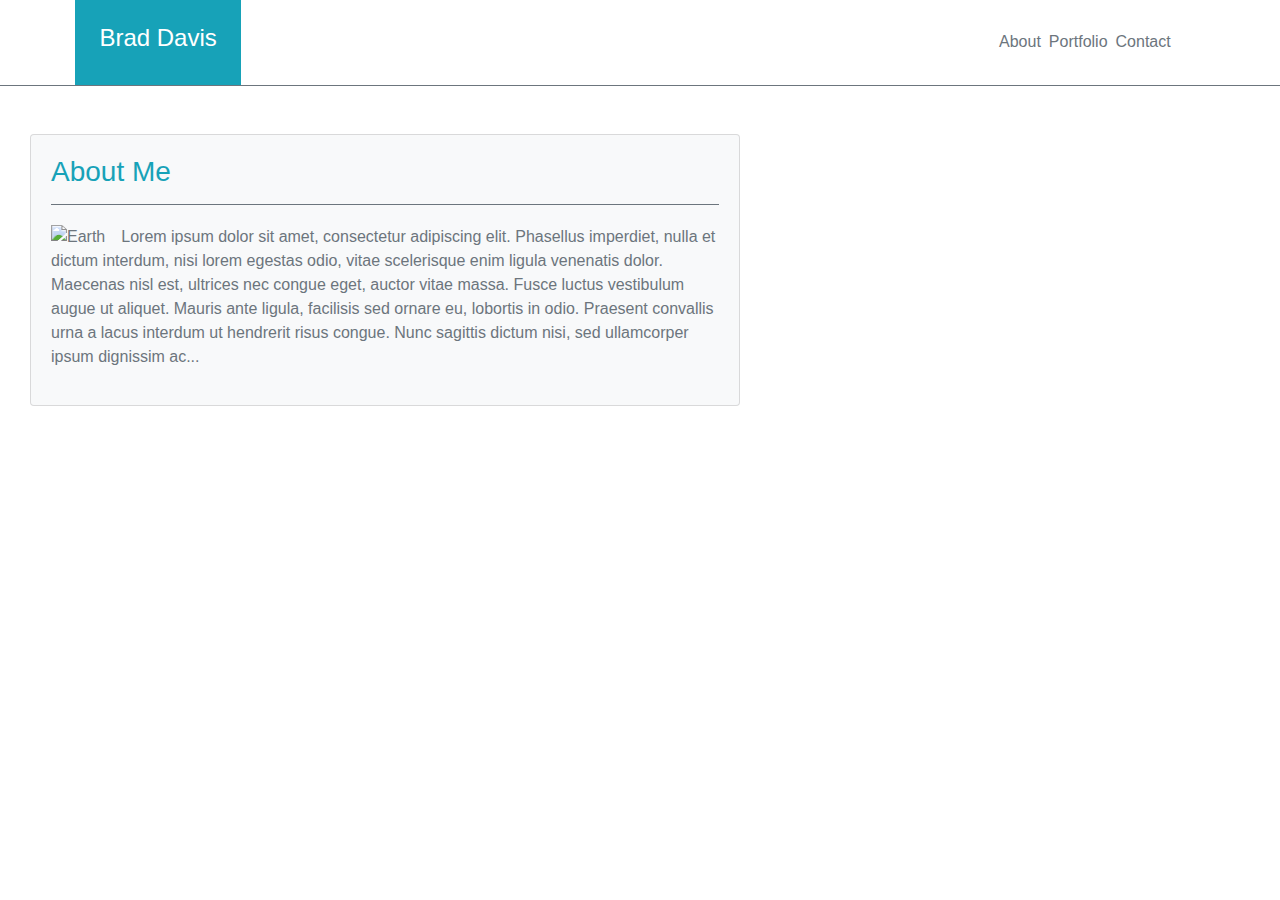
==== index.html @ d0a02397 "redesign of header/nav bar, create content for 'about me'" ====
<!DOCTYPE html>
<html lang="en">
<head>
    <meta charset="UTF-8">
    <meta name="viewport" content="width=device-width, initial-scale=1.0">
    <link rel="stylesheet" href="https://stackpath.bootstrapcdn.com/bootstrap/4.4.1/css/bootstrap.min.css" integrity="sha384-Vkoo8x4CGsO3+Hhxv8T/Q5PaXtkKtu6ug5TOeNV6gBiFeWPGFN9MuhOf23Q9Ifjh" crossorigin="anonymous">
    <link rel="stylesheet" href="style.css">
    <title>About</title>
</head>

<body>
  <nav class="navbar no-gutters d-flex flex-row justify-content-space-between sticky-top navbar-expand-sm mx-auto m-0 p-0 border-bottom border-secondary header-border" style="border-width: 20px">
    <div class="container mx-0 px-0">
      <div class="col-sm-6 text-center navbar-nav justify-content-center pr-0 float-sm-left">
       <a class="navbar-brand text-white px-4 py-4 mb-0 mx-0 bg-info" href=""><h4>Brad Davis</h4></a>
      </div>
    </div> 

    <div class="container"> 
      <div class="d-flex col-sm-7 navbar ml-auto p-1 text-sm-right justify-content-center">
        <div><a class="mx-1 text-secondary" href="#">About<span class="sr-only">(current)</span></a></div>
        <div><a class="mx-1 text-secondary" href="./portfolio.html">Portfolio</a></div>
        <div><a class="mx-1 text-secondary" href="./contact.html">Contact</a></div>
       </div>
    </div>
  </nav>
  
 <form class="container float-left mt-5 mb-5">
    <div class="col-sm-12 col-md-12 col-lg-8">
      <div class="card bg-light text-muted">
        <div class="card-body">
          <h3 class="card-title text-info pb-3 mb-0 border-bottom border-secondary">About Me</h3>
        </div>

        <picture class="card-body pt-0">
          <source media="(max-width: 799px)" srcset="./earth200x200.jpg">
          <source media="(min-width: 800px)" srcset="./earth150x150.jpg">
          <img src="./earth.jpg" alt="Earth" class="float-left mr-3" >
          <p>Lorem ipsum dolor sit amet, consectetur adipiscing elit. Phasellus imperdiet, nulla et dictum interdum, nisi lorem egestas odio, vitae scelerisque enim ligula venenatis dolor. Maecenas nisl est, ultrices nec congue eget, auctor vitae massa. Fusce luctus vestibulum augue ut aliquet. Mauris ante ligula, facilisis sed ornare eu, lobortis in odio. Praesent convallis urna a lacus interdum ut hendrerit risus congue. Nunc sagittis dictum nisi, sed ullamcorper ipsum dignissim ac...</p> 
        
        </picture>

  </form>


  <script src="https://code.jquery.com/jquery-3.4.1.slim.min.js" integrity="sha384-J6qa4849blE2+poT4WnyKhv5vZF5SrPo0iEjwBvKU7imGFAV0wwj1yYfoRSJoZ+n" crossorigin="anonymous"></script>
  <script src="https://cdn.jsdelivr.net/npm/popper.js@1.16.0/dist/umd/popper.min.js" integrity="sha384-Q6E9RHvbIyZFJoft+2mJbHaEWldlvI9IOYy5n3zV9zzTtmI3UksdQRVvoxMfooAo" crossorigin="anonymous"></script>
  <script src="https://stackpath.bootstrapcdn.com/bootstrap/4.4.1/js/bootstrap.min.js" integrity="sha384-wfSDF2E50Y2D1uUdj0O3uMBJnjuUD4Ih7YwaYd1iqfktj0Uod8GCExl3Og8ifwB6" crossorigin="anonymous"></script>
</body>
</html>
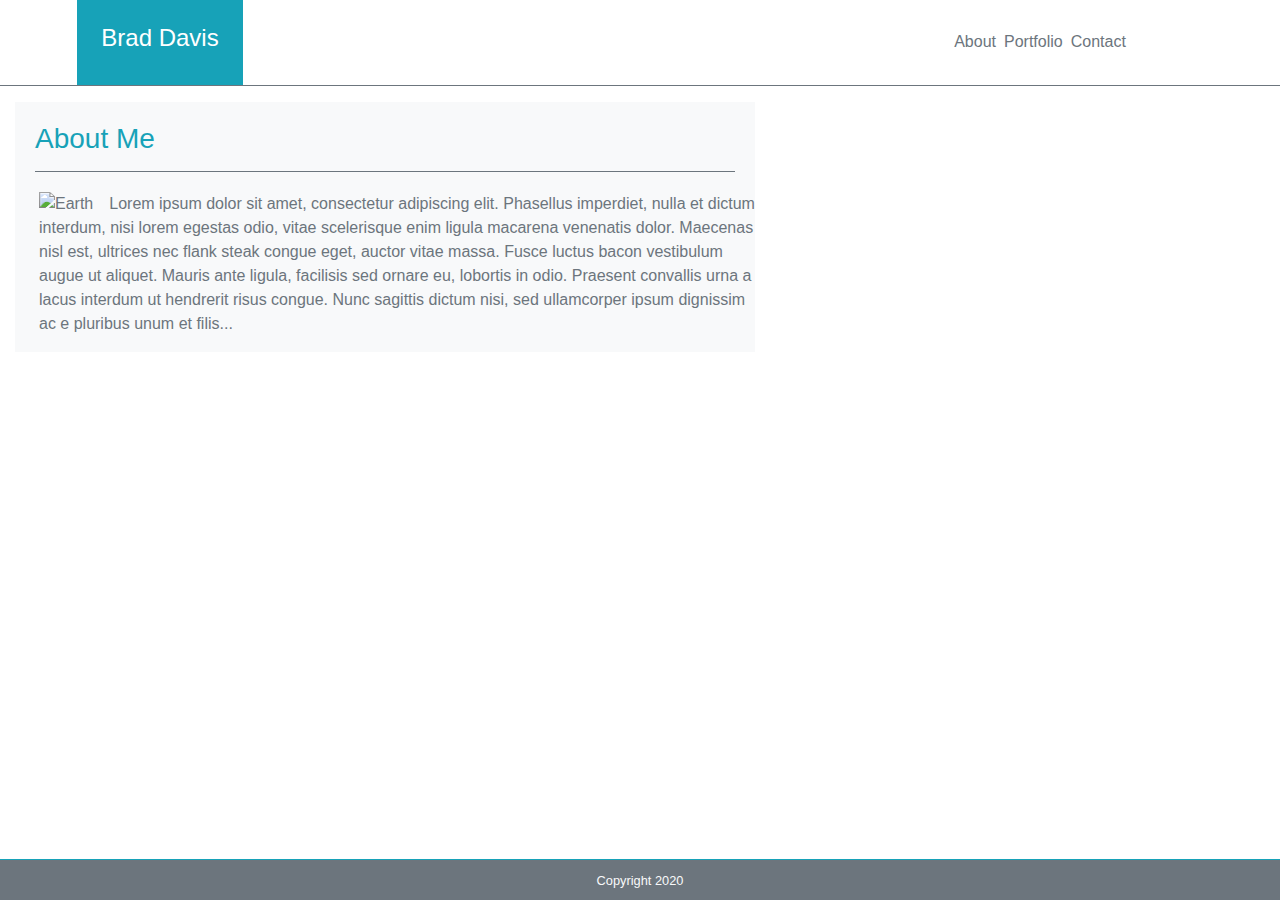
==== commit 4dcc23bc: "tweaking the index.html file to fix issues with image responsiveness, add sticky footer and formatti" ====
--- a/index.html
+++ b/index.html
@@ -9,15 +9,15 @@
 </head>
 
 <body>
-  <nav class="navbar no-gutters d-flex flex-row justify-content-space-between sticky-top navbar-expand-sm mx-auto m-0 p-0 border-bottom border-secondary header-border" style="border-width: 20px">
+  <nav class="navbar no-gutters d-flex flex-row justify-content-space-between sticky-top navbar-expand-sm mx-auto m-0 p-0 border-bottom border-secondary" style="border-width: 20px">
     <div class="container mx-0 px-0">
       <div class="col-sm-6 text-center navbar-nav justify-content-center pr-0 float-sm-left">
        <a class="navbar-brand text-white px-4 py-4 mb-0 mx-0 bg-info" href=""><h4>Brad Davis</h4></a>
       </div>
     </div> 
 
-    <div class="container"> 
-      <div class="d-flex col-sm-7 navbar ml-auto p-1 text-sm-right justify-content-center">
+    <div class="container px-0"> 
+      <div class="d-flex col-sm-9 navbar ml-auto p-1 text-sm-right justify-content-center">
         <div><a class="mx-1 text-secondary" href="#">About<span class="sr-only">(current)</span></a></div>
         <div><a class="mx-1 text-secondary" href="./portfolio.html">Portfolio</a></div>
         <div><a class="mx-1 text-secondary" href="./contact.html">Contact</a></div>
@@ -25,23 +25,31 @@
     </div>
   </nav>
   
- <form class="container float-left mt-5 mb-5">
+ <form class="container float-left mt-3 mb-5">
     <div class="col-sm-12 col-md-12 col-lg-8">
-      <div class="card bg-light text-muted">
+      <div class="row">
+       <div class="bg-light text-secondary">
         <div class="card-body">
           <h3 class="card-title text-info pb-3 mb-0 border-bottom border-secondary">About Me</h3>
         </div>
 
-        <picture class="card-body pt-0">
-          <source media="(max-width: 799px)" srcset="./earth200x200.jpg">
-          <source media="(min-width: 800px)" srcset="./earth150x150.jpg">
-          <img src="./earth.jpg" alt="Earth" class="float-left mr-3" >
-          <p>Lorem ipsum dolor sit amet, consectetur adipiscing elit. Phasellus imperdiet, nulla et dictum interdum, nisi lorem egestas odio, vitae scelerisque enim ligula venenatis dolor. Maecenas nisl est, ultrices nec congue eget, auctor vitae massa. Fusce luctus vestibulum augue ut aliquet. Mauris ante ligula, facilisis sed ornare eu, lobortis in odio. Praesent convallis urna a lacus interdum ut hendrerit risus congue. Nunc sagittis dictum nisi, sed ullamcorper ipsum dignissim ac...</p> 
-        
+        <div class="ml-4">
+        <picture class="img-responsive">
+          <source media="(max-width: 639px)" srcset="./earth300x300.jpg">
+          <source media="(min-width: 640px) and (max-width: 1023px)" srcset="./earth200x200.jpg">
+          <source media="(min-width: 1024px)" srcset="./earth150x150.jpg">
+          <img src="./earth.jpg" alt="Earth" class="float-left mr-3 img-responsive">
+          <p>Lorem ipsum dolor sit amet, consectetur adipiscing elit. Phasellus imperdiet, nulla et dictum interdum, nisi lorem egestas odio, vitae scelerisque enim ligula macarena venenatis dolor. Maecenas nisl est, ultrices nec flank steak congue eget, auctor vitae massa. Fusce luctus bacon vestibulum augue ut aliquet. Mauris ante ligula, facilisis sed ornare eu, lobortis in odio. Praesent convallis urna a lacus interdum ut hendrerit risus congue. Nunc sagittis dictum nisi, sed ullamcorper ipsum dignissim ac e pluribus unum et filis...</p> 
         </picture>
-
+        </div>
+       </div>
+      </div>
+    </div>
   </form>
 
+  <nav class="navbar d-flex flex-row fixed-bottom navbar-light bg-secondary border-top border-info justify-content-center">
+    <a href="#"><span class="text-light"><small>Copyright 2020</small></span></a>
+  </nav>
 
   <script src="https://code.jquery.com/jquery-3.4.1.slim.min.js" integrity="sha384-J6qa4849blE2+poT4WnyKhv5vZF5SrPo0iEjwBvKU7imGFAV0wwj1yYfoRSJoZ+n" crossorigin="anonymous"></script>
   <script src="https://cdn.jsdelivr.net/npm/popper.js@1.16.0/dist/umd/popper.min.js" integrity="sha384-Q6E9RHvbIyZFJoft+2mJbHaEWldlvI9IOYy5n3zV9zzTtmI3UksdQRVvoxMfooAo" crossorigin="anonymous"></script>
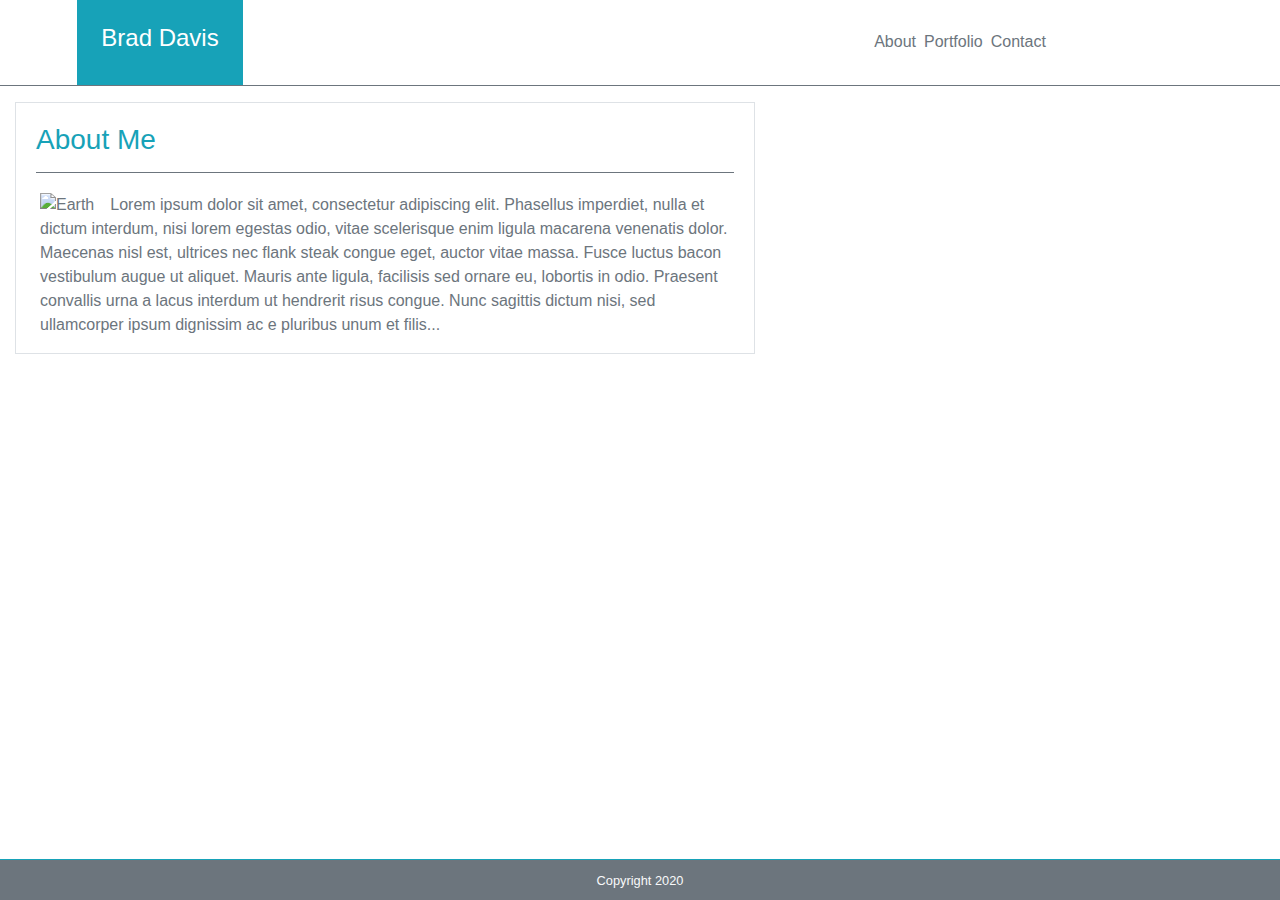
==== commit f5c53bc7: "finalize styling, content" ====
--- a/index.html
+++ b/index.html
@@ -9,26 +9,24 @@
 </head>
 
 <body>
-  <nav class="navbar no-gutters d-flex flex-row justify-content-space-between sticky-top navbar-expand-sm mx-auto m-0 p-0 border-bottom border-secondary" style="border-width: 20px">
+  <header class="navbar d-flex flex-row justify-content-space-between sticky-top navbar-expand-sm mx-auto m-0 p-0 border-bottom border-secondary" style="border-width: 20px">
     <div class="container mx-0 px-0">
       <div class="col-sm-6 text-center navbar-nav justify-content-center pr-0 float-sm-left">
        <a class="navbar-brand text-white px-4 py-4 mb-0 mx-0 bg-info" href=""><h4>Brad Davis</h4></a>
       </div>
-    </div> 
-
-    <div class="container px-0"> 
-      <div class="d-flex col-sm-9 navbar ml-auto p-1 text-sm-right justify-content-center">
+    </div>  
+      <div class="d-flex col-sm-6 p-1 justify-content-center float-sm-right ">
         <div><a class="mx-1 text-secondary" href="#">About<span class="sr-only">(current)</span></a></div>
         <div><a class="mx-1 text-secondary" href="./portfolio.html">Portfolio</a></div>
         <div><a class="mx-1 text-secondary" href="./contact.html">Contact</a></div>
        </div>
     </div>
-  </nav>
+  </header>
   
  <form class="container float-left mt-3 mb-5">
     <div class="col-sm-12 col-md-12 col-lg-8">
       <div class="row">
-       <div class="bg-light text-secondary">
+       <div class="border text-secondary">
         <div class="card-body">
           <h3 class="card-title text-info pb-3 mb-0 border-bottom border-secondary">About Me</h3>
         </div>
@@ -39,7 +37,7 @@
           <source media="(min-width: 640px) and (max-width: 1023px)" srcset="./earth200x200.jpg">
           <source media="(min-width: 1024px)" srcset="./earth150x150.jpg">
           <img src="./earth.jpg" alt="Earth" class="float-left mr-3 img-responsive">
-          <p>Lorem ipsum dolor sit amet, consectetur adipiscing elit. Phasellus imperdiet, nulla et dictum interdum, nisi lorem egestas odio, vitae scelerisque enim ligula macarena venenatis dolor. Maecenas nisl est, ultrices nec flank steak congue eget, auctor vitae massa. Fusce luctus bacon vestibulum augue ut aliquet. Mauris ante ligula, facilisis sed ornare eu, lobortis in odio. Praesent convallis urna a lacus interdum ut hendrerit risus congue. Nunc sagittis dictum nisi, sed ullamcorper ipsum dignissim ac e pluribus unum et filis...</p> 
+          <p class="pr-3">Lorem ipsum dolor sit amet, consectetur adipiscing elit. Phasellus imperdiet, nulla et dictum interdum, nisi lorem egestas odio, vitae scelerisque enim ligula macarena venenatis dolor. Maecenas nisl est, ultrices nec flank steak congue eget, auctor vitae massa. Fusce luctus bacon vestibulum augue ut aliquet. Mauris ante ligula, facilisis sed ornare eu, lobortis in odio. Praesent convallis urna a lacus interdum ut hendrerit risus congue. Nunc sagittis dictum nisi, sed ullamcorper ipsum dignissim ac e pluribus unum et filis...</p> 
         </picture>
         </div>
        </div>
--- a/style.css
+++ b/style.css
@@ -0,0 +1,5 @@
+#fborder {
+    border-top-width: thick;
+    border-top: #17a2b8;
+
+}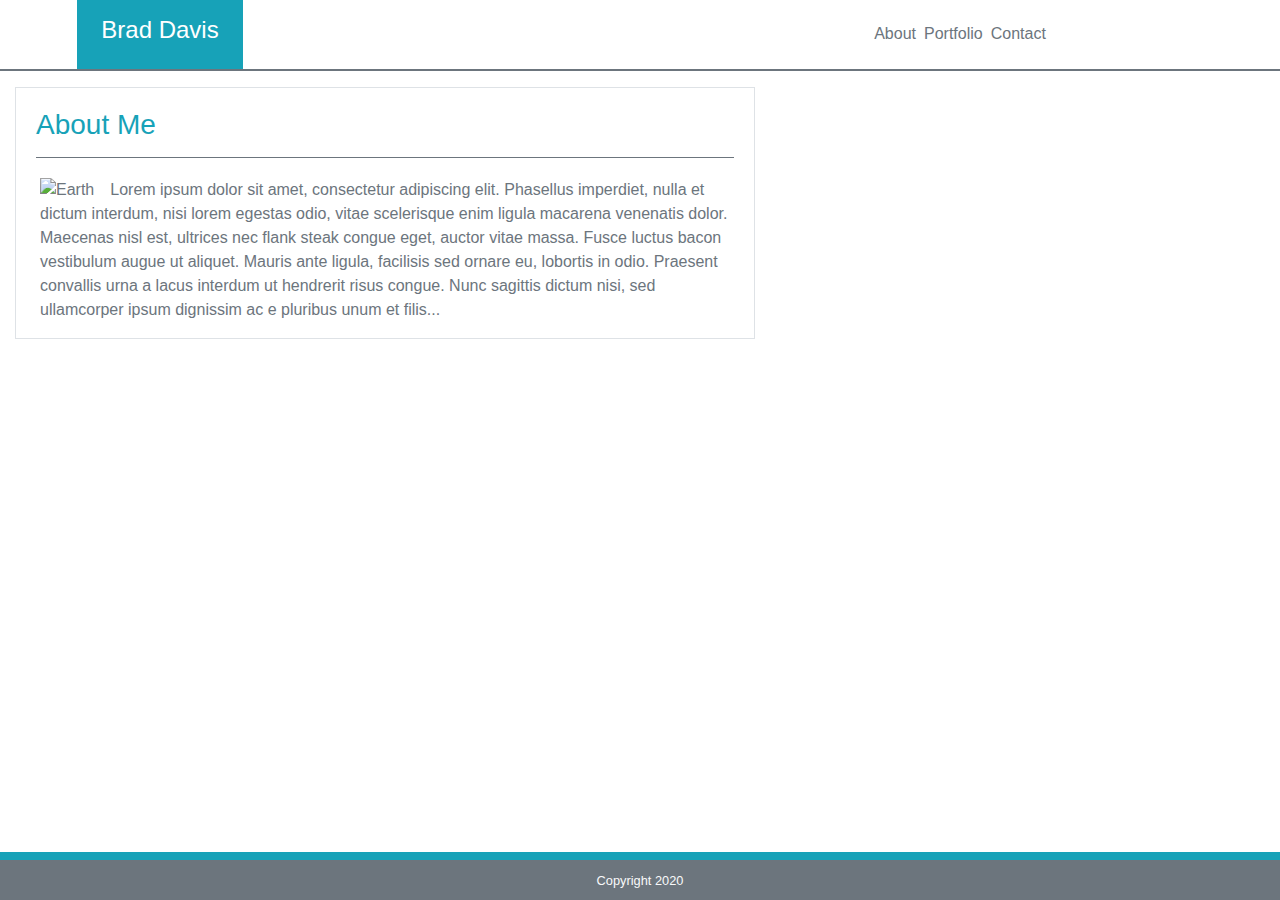
==== commit ab4a41b5: "additional changes, and folder nesting for images referenced in html and readme" ====
--- a/index.html
+++ b/index.html
@@ -8,21 +8,25 @@
     <title>About</title>
 </head>
 
+<!-- This took the most time to figure out, and I basically started from scratch at one point as the design was not allowing me to have the two columns that make up the header stack on each other. I tried to start from the smallest screen level and was satisfied with the alignment of the name header and navigation links - at very wide screen levels, the alignment for the nav links is not fully right justified, but the aesthetics of not having a fully open top bar feels like it has some merit-->
 <body>
-  <header class="navbar d-flex flex-row justify-content-space-between sticky-top navbar-expand-sm mx-auto m-0 p-0 border-bottom border-secondary" style="border-width: 20px">
+  <header class="navbar d-flex flex-row justify-content-space-between sticky-top navbar-expand-sm mx-auto m-0 p-0 bg-white border-bottom border-secondary border-width">
+  <!-- The first of much tinkering with margins and padding throughout the document began with the header-->
     <div class="container mx-0 px-0">
       <div class="col-sm-6 text-center navbar-nav justify-content-center pr-0 float-sm-left">
-       <a class="navbar-brand text-white px-4 py-4 mb-0 mx-0 bg-info" href=""><h4>Brad Davis</h4></a>
+  <!-- Info appears to be the most consistent color choice from the Bootstrap defaults, with white, light, and secondary used as needed for background and text choices throughout document -->
+        <a class="navbar-brand text-white px-4 py-3 mb-0 mx-0 bg-info" href=""><h4>Brad Davis</h4></a>
       </div>
     </div>  
-      <div class="d-flex col-sm-6 p-1 justify-content-center float-sm-right ">
-        <div><a class="mx-1 text-secondary" href="#">About<span class="sr-only">(current)</span></a></div>
-        <div><a class="mx-1 text-secondary" href="./portfolio.html">Portfolio</a></div>
-        <div><a class="mx-1 text-secondary" href="./contact.html">Contact</a></div>
-       </div>
+    <div class="d-flex col-sm-6 p-1 justify-content-center float-sm-right ">
+  <!-- About is a empty link as this is the about page -->
+      <div><a class="mx-1 text-secondary" href="#">About<span class="sr-only">(current)</span></a></div> 
+      <div><a class="mx-1 text-secondary" href="./portfolio.html">Portfolio</a></div>
+      <div><a class="mx-1 text-secondary" href="./contact.html">Contact</a></div>
     </div>
   </header>
-  
+
+  <!-- Card base was used to set up most of the defaults prior to getting to this level, where I used picture instead of div to assist with the image responsiveness -->
  <form class="container float-left mt-3 mb-5">
     <div class="col-sm-12 col-md-12 col-lg-8">
       <div class="row">
@@ -30,12 +34,12 @@
         <div class="card-body">
           <h3 class="card-title text-info pb-3 mb-0 border-bottom border-secondary">About Me</h3>
         </div>
-
+  <!-- Three levels of responsive photos correspoding to xs/sm size screen to large size screens - significant tinkering with the margins and padding to get appropriate alignment in all but the smallest of screens --> 
         <div class="ml-4">
         <picture class="img-responsive">
-          <source media="(max-width: 639px)" srcset="./earth300x300.jpg">
-          <source media="(min-width: 640px) and (max-width: 1023px)" srcset="./earth200x200.jpg">
-          <source media="(min-width: 1024px)" srcset="./earth150x150.jpg">
+          <source media="(max-width: 639px)" srcset="./images/earth300x300.jpg">
+          <source media="(min-width: 640px) and (max-width: 1023px)" srcset="./images/earth200x200.jpg">
+          <source media="(min-width: 1024px)" srcset="./images/earth150x150.jpg">
           <img src="./earth.jpg" alt="Earth" class="float-left mr-3 img-responsive">
           <p class="pr-3">Lorem ipsum dolor sit amet, consectetur adipiscing elit. Phasellus imperdiet, nulla et dictum interdum, nisi lorem egestas odio, vitae scelerisque enim ligula macarena venenatis dolor. Maecenas nisl est, ultrices nec flank steak congue eget, auctor vitae massa. Fusce luctus bacon vestibulum augue ut aliquet. Mauris ante ligula, facilisis sed ornare eu, lobortis in odio. Praesent convallis urna a lacus interdum ut hendrerit risus congue. Nunc sagittis dictum nisi, sed ullamcorper ipsum dignissim ac e pluribus unum et filis...</p> 
         </picture>
@@ -45,12 +49,17 @@
     </div>
   </form>
 
-  <nav class="navbar d-flex flex-row fixed-bottom navbar-light bg-secondary border-top border-info justify-content-center">
+  <!-- Border is present, but the thickness is something that the bootstrap settings are not allowing me to adjust - will continue refactoring to see if there are other solutions aside from direct css intervention -->
+  <footer class="navbar d-flex flex-row fixed-bottom navbar-light bg-secondary border-top border-info justify-content-center fborder">
     <a href="#"><span class="text-light"><small>Copyright 2020</small></span></a>
-  </nav>
+  </footer>
+
+
 
   <script src="https://code.jquery.com/jquery-3.4.1.slim.min.js" integrity="sha384-J6qa4849blE2+poT4WnyKhv5vZF5SrPo0iEjwBvKU7imGFAV0wwj1yYfoRSJoZ+n" crossorigin="anonymous"></script>
   <script src="https://cdn.jsdelivr.net/npm/popper.js@1.16.0/dist/umd/popper.min.js" integrity="sha384-Q6E9RHvbIyZFJoft+2mJbHaEWldlvI9IOYy5n3zV9zzTtmI3UksdQRVvoxMfooAo" crossorigin="anonymous"></script>
   <script src="https://stackpath.bootstrapcdn.com/bootstrap/4.4.1/js/bootstrap.min.js" integrity="sha384-wfSDF2E50Y2D1uUdj0O3uMBJnjuUD4Ih7YwaYd1iqfktj0Uod8GCExl3Og8ifwB6" crossorigin="anonymous"></script>
+
 </body>
+
 </html>
--- a/style.css
+++ b/style.css
@@ -1,5 +1,7 @@
-#fborder {
-    border-top-width: thick;
-    border-top: #17a2b8;
+.border-width {
+    border-width: 2px !important;
+}
 
+.fborder {
+    border-width: 8px !important;
 }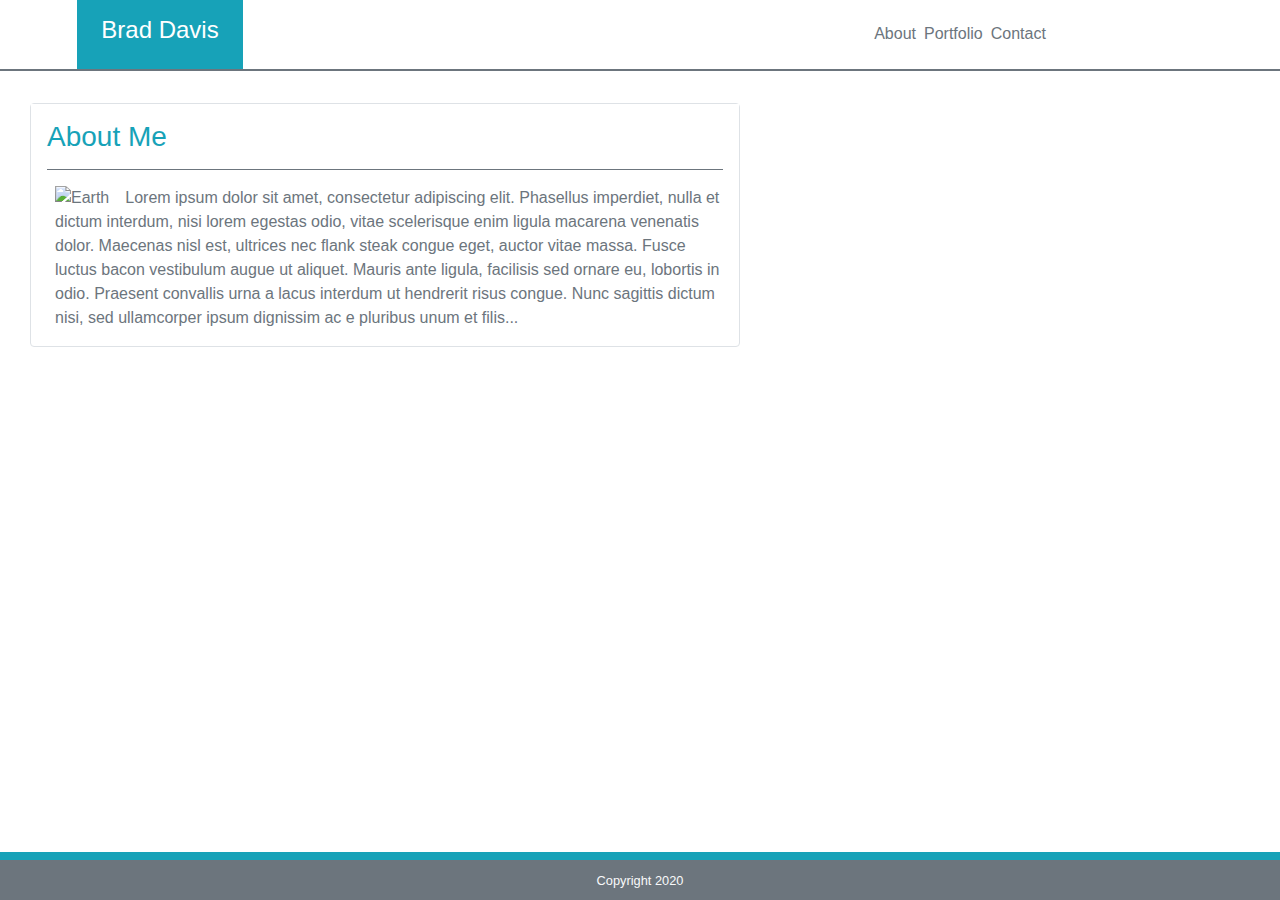
==== commit 07fd91fb: "add markup images" ====
--- a/index.html
+++ b/index.html
@@ -29,9 +29,8 @@
   <!-- Card base was used to set up most of the defaults prior to getting to this level, where I used picture instead of div to assist with the image responsiveness -->
  <form class="container float-left mt-3 mb-5">
     <div class="col-sm-12 col-md-12 col-lg-8">
-      <div class="row">
-       <div class="border text-secondary">
-        <div class="card-body">
+       <div class="card border mb-3 mt-3 text-secondary">
+        <div class="px-3 py-3 bg-white">
           <h3 class="card-title text-info pb-3 mb-0 border-bottom border-secondary">About Me</h3>
         </div>
   <!-- Three levels of responsive photos correspoding to xs/sm size screen to large size screens - significant tinkering with the margins and padding to get appropriate alignment in all but the smallest of screens --> 
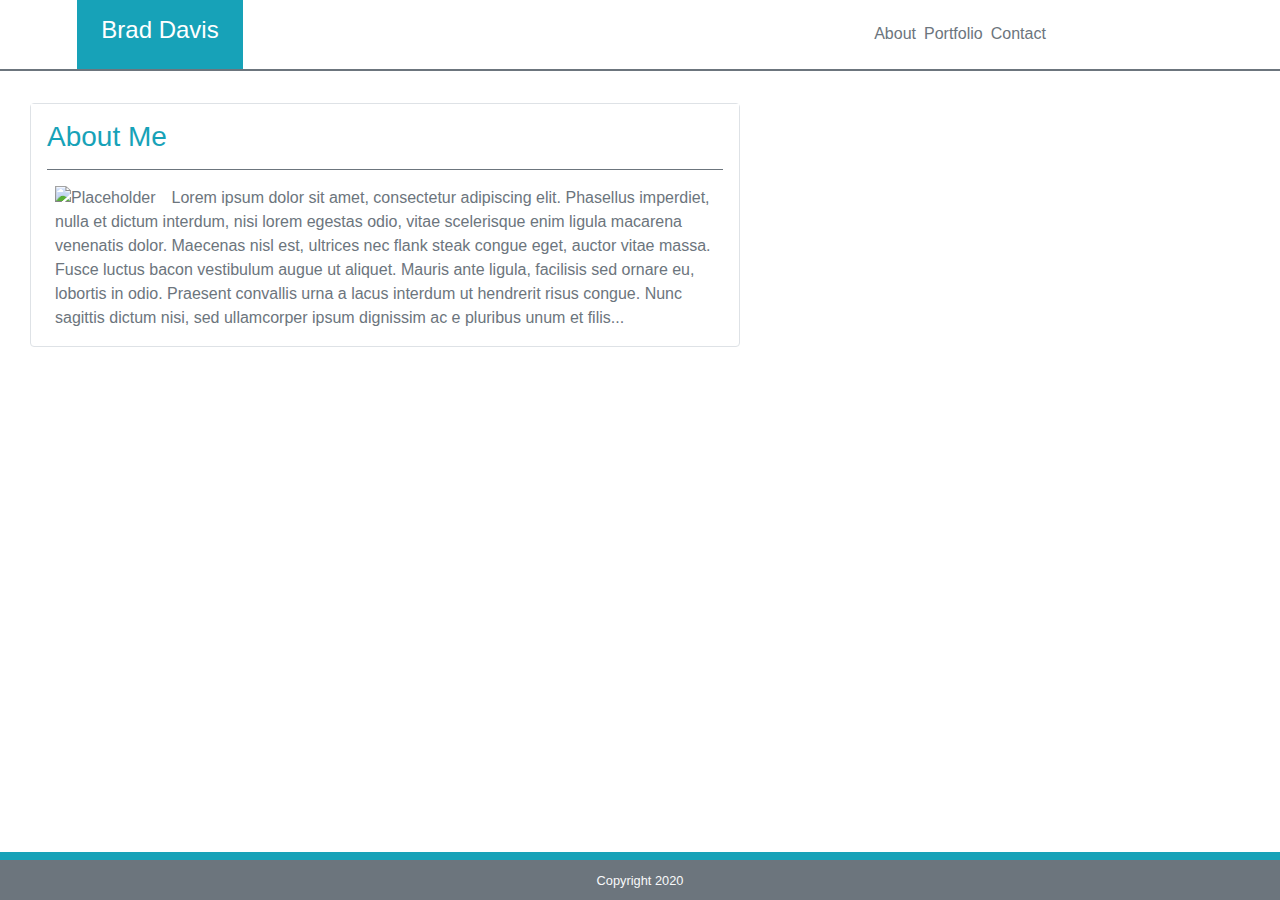
==== commit d43eb8e0: "replace images in index.html" ====
--- a/index.html
+++ b/index.html
@@ -36,10 +36,10 @@
   <!-- Three levels of responsive photos correspoding to xs/sm size screen to large size screens - significant tinkering with the margins and padding to get appropriate alignment in all but the smallest of screens --> 
         <div class="ml-4">
         <picture class="img-responsive">
-          <source media="(max-width: 639px)" srcset="./images/earth300x300.jpg">
-          <source media="(min-width: 640px) and (max-width: 1023px)" srcset="./images/earth200x200.jpg">
-          <source media="(min-width: 1024px)" srcset="./images/earth150x150.jpg">
-          <img src="./earth.jpg" alt="Earth" class="float-left mr-3 img-responsive">
+          <source media="(max-width: 639px)" srcset="https://via.placeholder.com/300x300.jpg">
+          <source media="(min-width: 640px) and (max-width: 1023px)" srcset="https://via.placeholder.com/200x200.jpg">
+          <source media="(min-width: 1024px)" srcset="https://via.placeholder.com/150x150.jpg">
+          <img src="https://via.placeholder.com/150x150.jpg" alt="Placeholder" class="float-left mr-3 img-responsive">
           <p class="pr-3">Lorem ipsum dolor sit amet, consectetur adipiscing elit. Phasellus imperdiet, nulla et dictum interdum, nisi lorem egestas odio, vitae scelerisque enim ligula macarena venenatis dolor. Maecenas nisl est, ultrices nec flank steak congue eget, auctor vitae massa. Fusce luctus bacon vestibulum augue ut aliquet. Mauris ante ligula, facilisis sed ornare eu, lobortis in odio. Praesent convallis urna a lacus interdum ut hendrerit risus congue. Nunc sagittis dictum nisi, sed ullamcorper ipsum dignissim ac e pluribus unum et filis...</p> 
         </picture>
         </div>
